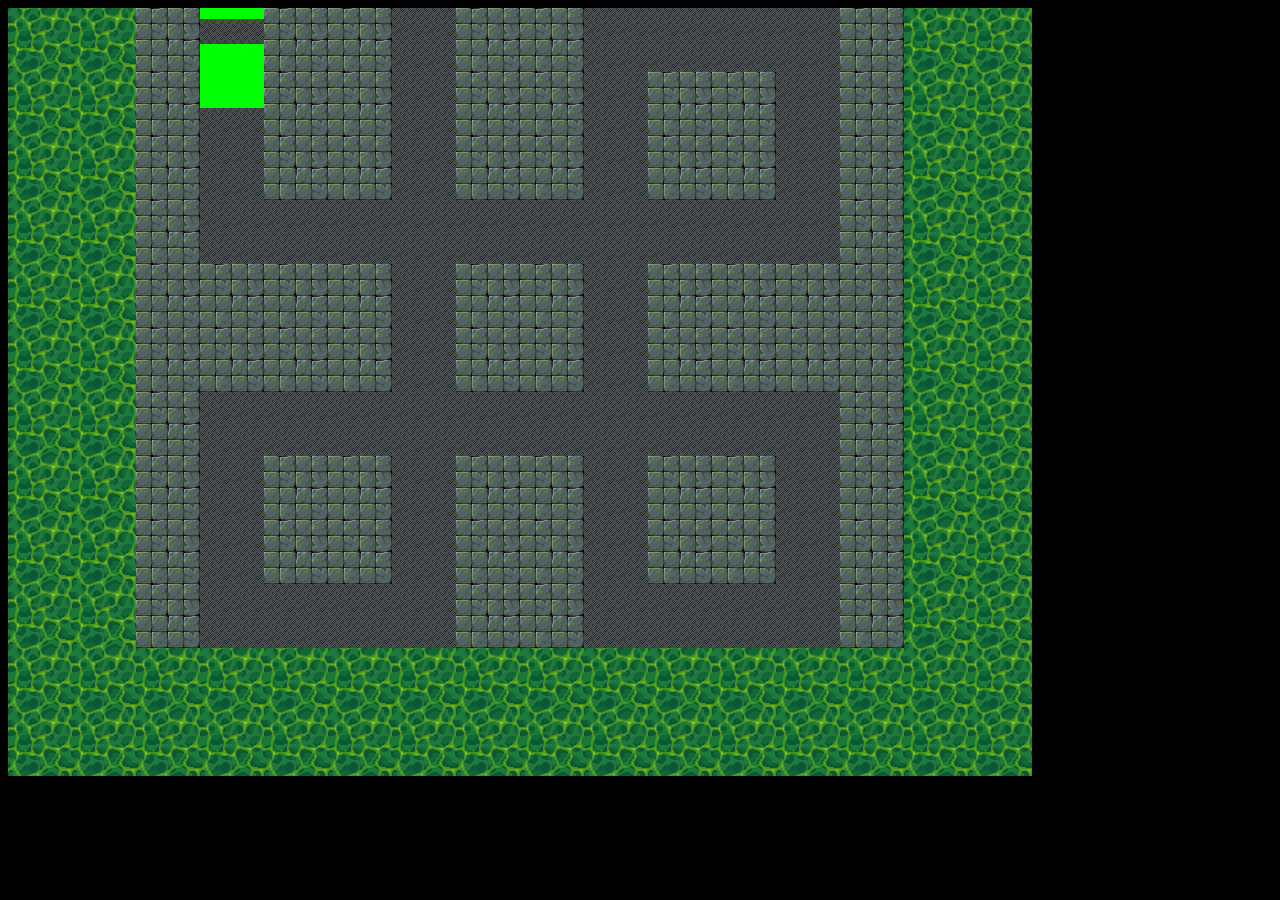
==== canvas.html @ d72a4f5b "start tower defense pet project. make a map and build enemies movements" ====
<!DOCTYPE html>
<html lang="en">
<head>
    <meta charset="UTF-8">
    <link rel="stylesheet" href="styles.css">
    <script defer src="js/waypoints.js"></script>
    <script defer src="js/game.js"></script>
    <title>Canvas Game</title>
</head>
<body>
    <canvas></canvas>
</body>
</html>
---- styles.css ----
body {
    background-color: black;
}
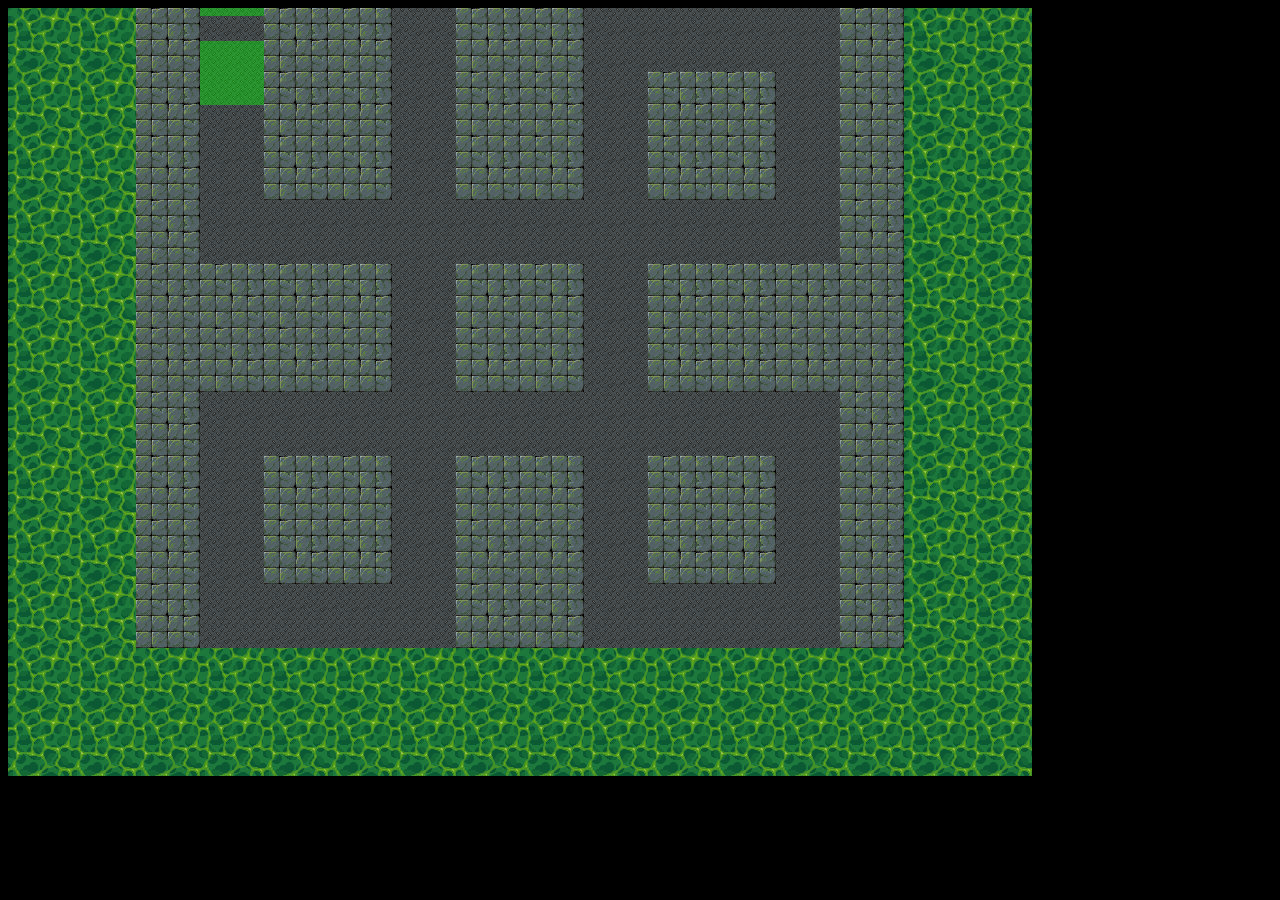
==== commit c2292569: "add tower and projectiles mechanics" ====
--- a/canvas.html
+++ b/canvas.html
@@ -3,7 +3,9 @@
 <head>
     <meta charset="UTF-8">
     <link rel="stylesheet" href="styles.css">
+    <script defer src="js/placementTilesData.js"></script>
     <script defer src="js/waypoints.js"></script>
+    <script defer src="js/classes.js"></script>
     <script defer src="js/game.js"></script>
     <title>Canvas Game</title>
 </head>
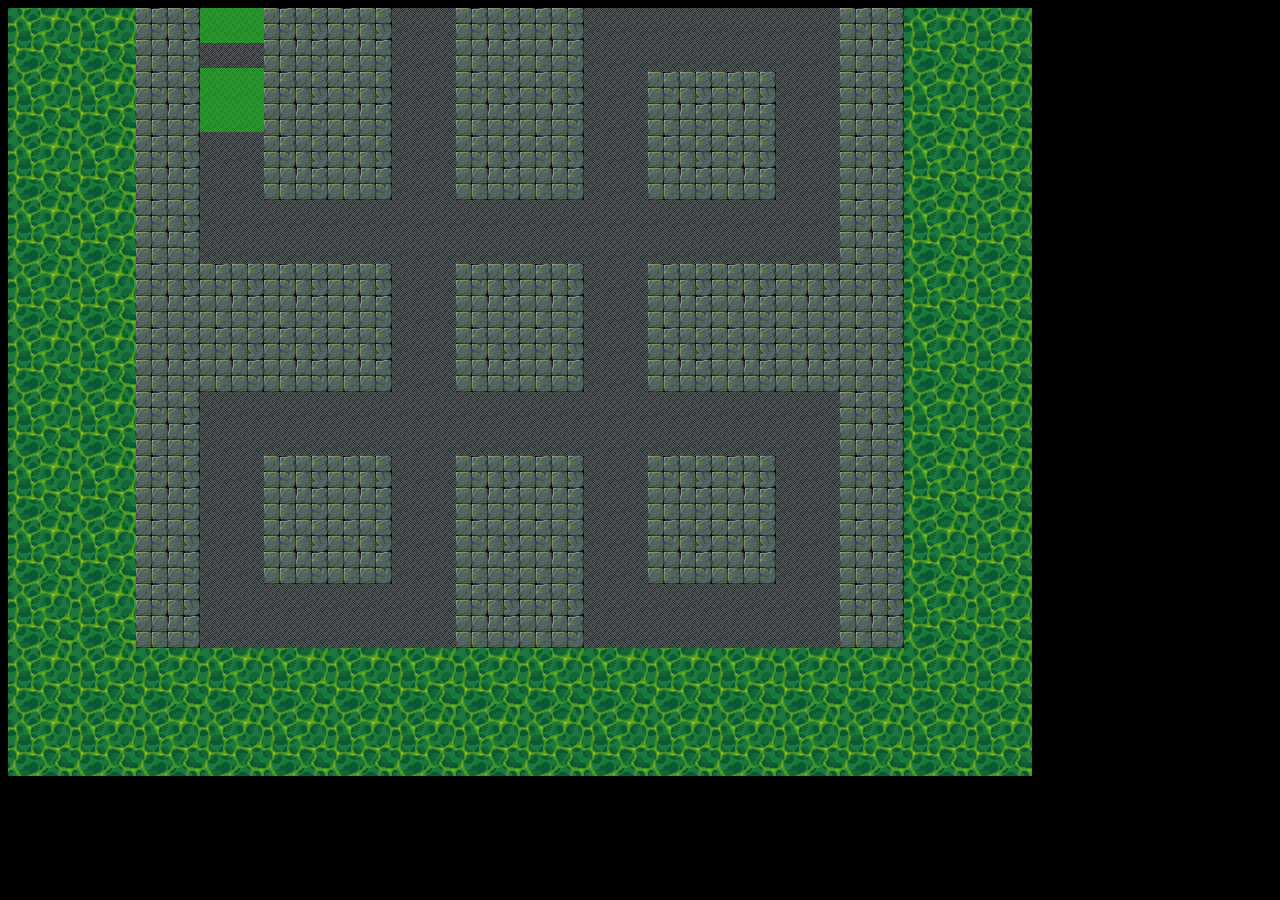
==== commit 68f3dbad: "add GAME OVER. player can see when game finish" ====
--- a/canvas.html
+++ b/canvas.html
@@ -10,6 +10,9 @@
     <title>Canvas Game</title>
 </head>
 <body>
-    <canvas></canvas>
+    <div class="canvas-div">
+        <canvas></canvas>
+        <div id="gameOver" class="game-over">GAME OVER</div>
+    </div>
 </body>
 </html>
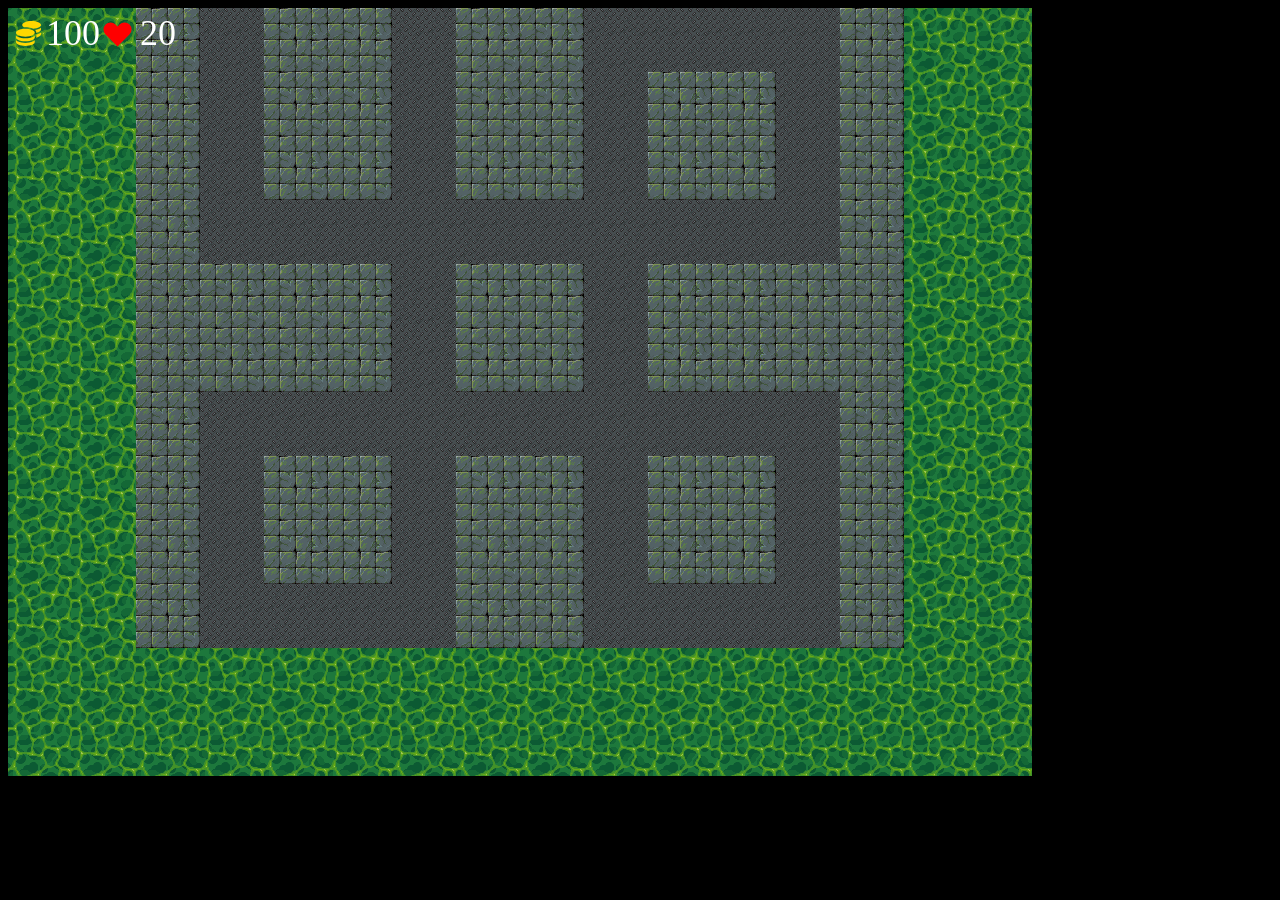
==== commit 435fb37e: "add js files to html, add styles and svg icons" ====
--- a/canvas.html
+++ b/canvas.html
@@ -1,18 +1,98 @@
 <!DOCTYPE html>
 <html lang="en">
-<head>
+  <head>
     <meta charset="UTF-8">
     <link rel="stylesheet" href="styles.css">
     <script defer src="js/placementTilesData.js"></script>
     <script defer src="js/waypoints.js"></script>
-    <script defer src="js/classes.js"></script>
+    <script defer src="js/classes/Sprite.js"></script>
+    <script defer src="js/classes/Building.js"></script>
+    <script defer src="js/classes/Enemy.js"></script>
+    <script defer src="js/classes/PlacementTile.js"></script>
+    <script defer src="js/classes/Projectile.js"></script>
     <script defer src="js/game.js"></script>
     <title>Canvas Game</title>
-</head>
+  </head>
 <body>
-    <div class="canvas-div">
-        <canvas></canvas>
-        <div id="gameOver" class="game-over">GAME OVER</div>
+  <style>
+    body {
+      background-color: black;
+      font-family: 'Times New Roman', Times, serif;
+    }
+  </style>
+  
+  <div style="position: relative; display: inline-block">
+    <canvas></canvas>
+    <div
+      id="gameOver"
+      style="
+        position: absolute;
+        top: 0;
+        bottom: 0;
+        left: 0;
+        right: 0;
+        display: none;
+        align-items: center;
+        justify-content: center;
+        font-size: 72px;
+        color: white;
+      "
+    >
+      GAME OVER
     </div>
+    <div
+      style="
+        position: absolute;
+        top: 0;
+        right: 0;
+        width: 400px;
+        height: 80px;
+      "
+    ></div>
+    <div
+      style="
+        position: absolute;
+        top: 4px;
+        left: 8px;
+        font-size: 36px;
+        color: white;
+        display: flex;
+        align-items: center;
+      "
+    >
+      <!-- coins -->
+      <div style="display: flex; align-items: center;">
+        <svg
+          style="width: 25px; color: gold; margin-right: 5px"
+          xmlns="http://www.w3.org/2000/svg"
+          viewBox="0 0 512 512"
+          fill="currentColor"
+        >
+          <!--! Font Awesome Pro 6.1.1 by @fontawesome - https://fontawesome.com License - https://fontawesome.com/license (Commercial License) Copyright 2022 Fonticons, Inc. -->
+          <path
+            d="M512 80C512 98.01 497.7 114.6 473.6 128C444.5 144.1 401.2 155.5 351.3 158.9C347.7 157.2 343.9 155.5 340.1 153.9C300.6 137.4 248.2 128 192 128C183.7 128 175.6 128.2 167.5 128.6L166.4 128C142.3 114.6 128 98.01 128 80C128 35.82 213.1 0 320 0C426 0 512 35.82 512 80V80zM160.7 161.1C170.9 160.4 181.3 160 192 160C254.2 160 309.4 172.3 344.5 191.4C369.3 204.9 384 221.7 384 240C384 243.1 383.3 247.9 381.9 251.7C377.3 264.9 364.1 277 346.9 287.3C346.9 287.3 346.9 287.3 346.9 287.3C346.8 287.3 346.6 287.4 346.5 287.5L346.5 287.5C346.2 287.7 345.9 287.8 345.6 288C310.6 307.4 254.8 320 192 320C132.4 320 79.06 308.7 43.84 290.9C41.97 289.9 40.15 288.1 38.39 288C14.28 274.6 0 258 0 240C0 205.2 53.43 175.5 128 164.6C138.5 163 149.4 161.8 160.7 161.1L160.7 161.1zM391.9 186.6C420.2 182.2 446.1 175.2 468.1 166.1C484.4 159.3 499.5 150.9 512 140.6V176C512 195.3 495.5 213.1 468.2 226.9C453.5 234.3 435.8 240.5 415.8 245.3C415.9 243.6 416 241.8 416 240C416 218.1 405.4 200.1 391.9 186.6V186.6zM384 336C384 354 369.7 370.6 345.6 384C343.8 384.1 342 385.9 340.2 386.9C304.9 404.7 251.6 416 192 416C129.2 416 73.42 403.4 38.39 384C14.28 370.6 .0003 354 .0003 336V300.6C12.45 310.9 27.62 319.3 43.93 326.1C83.44 342.6 135.8 352 192 352C248.2 352 300.6 342.6 340.1 326.1C347.9 322.9 355.4 319.2 362.5 315.2C368.6 311.8 374.3 308 379.7 304C381.2 302.9 382.6 301.7 384 300.6L384 336zM416 278.1C434.1 273.1 452.5 268.6 468.1 262.1C484.4 255.3 499.5 246.9 512 236.6V272C512 282.5 507 293 497.1 302.9C480.8 319.2 452.1 332.6 415.8 341.3C415.9 339.6 416 337.8 416 336V278.1zM192 448C248.2 448 300.6 438.6 340.1 422.1C356.4 415.3 371.5 406.9 384 396.6V432C384 476.2 298 512 192 512C85.96 512 .0003 476.2 .0003 432V396.6C12.45 406.9 27.62 415.3 43.93 422.1C83.44 438.6 135.8 448 192 448z"
+          />
+        </svg>
+  
+        <div id="gold">100</div>
+      </div>
+      <!-- HP's -->
+      <div style="display: flex;">
+        <svg
+          style="width: 35px; color: red; margin-right: 5px"
+          xmlns="http://www.w3.org/2000/svg"
+          viewBox="0 0 20 20"
+          fill="currentColor"
+        >
+          <path
+            fill-rule="evenodd"
+            d="M3.172 5.172a4 4 0 015.656 0L10 6.343l1.172-1.171a4 4 0 115.656 5.656L10 17.657l-6.828-6.829a4 4 0 010-5.656z"
+            clip-rule="evenodd"
+          />
+        </svg>
+        <div id="hp">20</div>
+      </div>
+    </div>
+  </div>
 </body>
 </html>
--- a/styles.css
+++ b/styles.css
@@ -1,3 +1,22 @@
 body {
     background-color: black;
+}
+
+.canvas-div {
+    position: relative;
+    display: inline-block;
+}
+
+.game-over {
+    position: absolute;
+    top: 0;
+    bottom: 0;
+    left: 0;
+    right: 0;
+    display: none;
+    align-items: center;
+    justify-content: center;
+    font-size: 69px;
+    font-family: 'Times New Roman', Times, serif;
+    color: #4F0001;
 }
